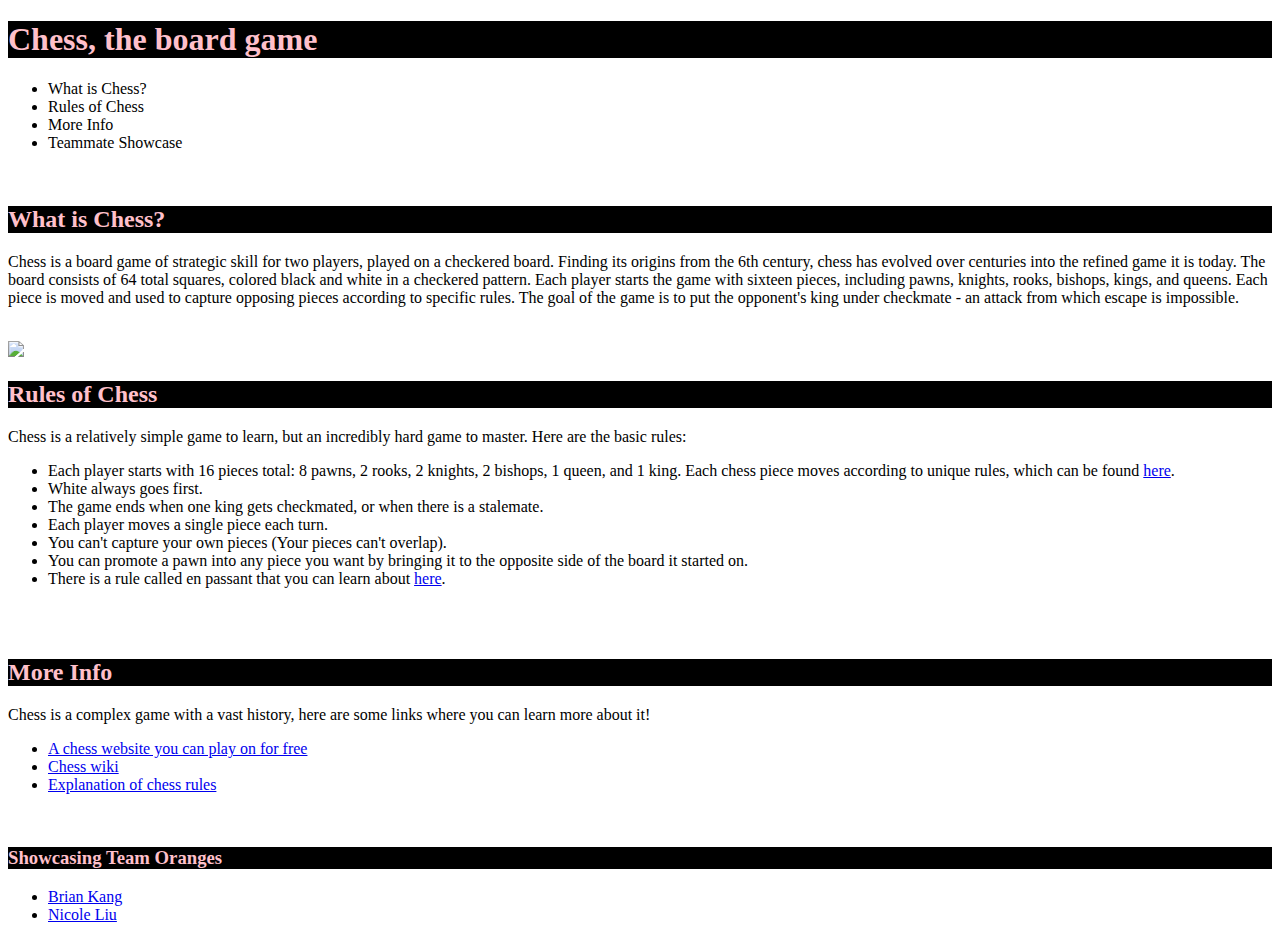
==== talk.html @ 3fcbbddb "Update talk.html" ====
<!--Ian Denis
    Intro CS pd2 section 2 -->
<!--HW03 Ted Talk
    2021-02-09 -->

<!DOCTYPE html>
<html>
    <!--Title of the web page-->
    <title>Ian Denis - Chess</title>
<h1 style="color: pink; background-color: black; font-size: 10">Chess, the board game</h1>
    <!--unordered list-->
    <ul>
        <li>What is Chess?</li>
        <li>Rules of Chess</li>
        <li>More Info</li>
        <li>Teammate Showcase</li>
    </ul>
    <br>
    <!--first heading-->
    <h2 style="color: pink; background-color: black; font-size: 20">What is Chess?</h2>
    <p> 
 Chess is a board game of strategic skill for two players, played on a checkered board. Finding its origins from the 6th century, chess has evolved over centuries into the refined game it is today. The board consists of 64 total squares, colored black and white in a checkered pattern. Each player starts the game with sixteen pieces, including pawns, knights, rooks, bishops, kings, and queens. Each piece is moved and used to capture opposing pieces according to specific rules. The goal of the game is to put the opponent's king under checkmate - an attack from which escape is impossible.</p><br>
    <img src="https://upload.wikimedia.org/wikipedia/commons/thumb/c/c3/Chess_board_opening_staunton.jpg/300px-Chess_board_opening_staunton.jpg"><br>
    <!--second heading-->
    <h2 style="color: pink; background-color: black; font-size: 20">Rules of Chess</h2>
    <p>Chess is a relatively simple game to learn, but an incredibly hard game to master. Here are the basic rules:</p>
    <ul>
        <li>Each player starts with 16 pieces total: 8 pawns, 2 rooks, 2 knights, 2 bishops, 1 queen, and 1 king. Each chess piece moves according to unique rules, which can be found <a href=https://www.ichess.net/blog/chess-pieces-moves/>here</a>.</li>
        <li>White always goes first.</li>
        <li>The game ends when one king gets checkmated, or when there is a stalemate.</li>
        <li>Each player moves a single piece each turn.</li>
        <li>You can't capture your own pieces (Your pieces can't overlap).</li>
        <li>You can promote a pawn into any piece you want by bringing it to the opposite side of the board it started on.</li>
        <li>There is a rule called en passant that you can learn about <a href=https://en.wikipedia.org/wiki/En_passant>here</a>.</li>
    </ul><br>
    <br>
    <!--Third heading-->
    <h2 style="color: pink; background-color: black; font-size: 20">More Info</h2>
    <p>Chess is a complex game with a vast history, here are some links where you can learn more about it!</p>
    <ul>
        <li><a href="https://www.chess.com/">A chess website you can play on for free</a></li>
        <li><a href="https://en.wikipedia.org/wiki/Chess">Chess wiki</a></li>
        <li><a href="https://www.chesscoachonline.com/chess-articles/chess-rules">Explanation of chess rules</a></li>
    </ul><br>
    <!--teammate showcase section-->
    <h3 style="color: pink; background-color: black; font-size: 15">Showcasing Team Oranges</h3>
    <ul>
        <li><a href="https://briankang123.github.io/web/talk.html">Brian Kang</a></li>
        <li><a href="https://nicoleliu123.github.io/web/talk.html">Nicole Liu</a></li>
    </ul>
    </html>
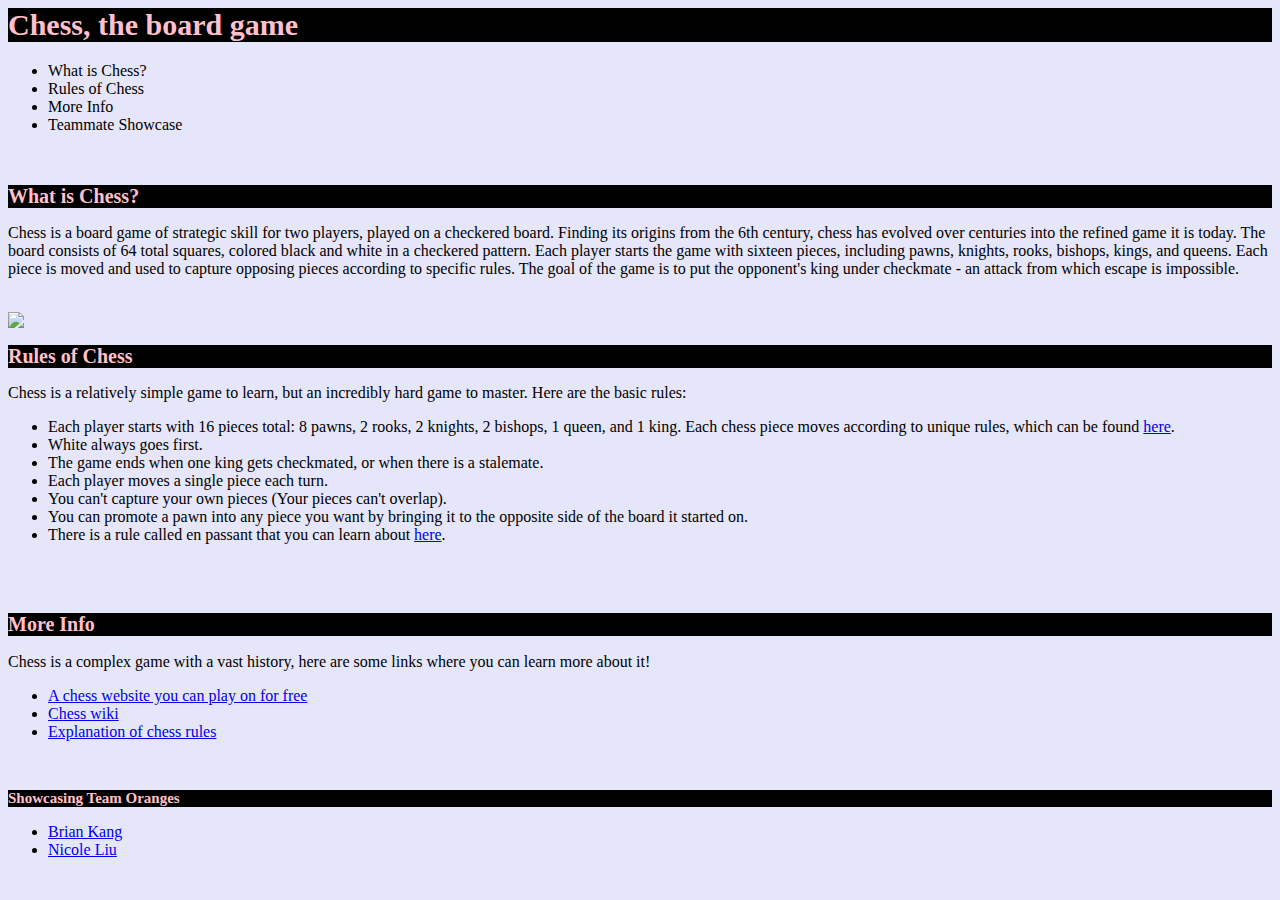
==== commit 58d09659: "Update talk.html" ====
--- a/talk.html
+++ b/talk.html
@@ -1,13 +1,35 @@
 <!--Ian Denis
     Intro CS pd2 section 2 -->
-<!--HW03 Ted Talk
-    2021-02-09 -->
+<!--HW03 Stuylin'
+    2021-02-18 -->
 
-<!DOCTYPE html>
+<!DOCTYPE.html>
 <html>
+    <head>
+<style>
+h1 {
+  color: pink
+/* this will style all h1 elements with color purple */
+}
+h2 {
+  color: purple
+ /* this will style all h2 elements with color purple */
+}
+h3 {
+color: orange
+/* this will style all h3 elements with color orange */
+}
+body {
+  background-color: lavender;
+/* Website color is lavender. Cannot comment in html comments in this section or the effects will not come through. */
+}
+</style>
+</head>
+    <body>
     <!--Title of the web page-->
     <title>Ian Denis - Chess</title>
-<h1 style="color: pink; background-color: black; font-size: 10">Chess, the board game</h1>
+<h1 style="color: pink; background-color: black; font-size: 30">Chess, the board game</h1>
+    <!--changes color to pink, background to black, font size to 30-->
     <!--unordered list-->
     <ul>
         <li>What is Chess?</li>
@@ -18,11 +40,13 @@
     <br>
     <!--first heading-->
     <h2 style="color: pink; background-color: black; font-size: 20">What is Chess?</h2>
+    <!--changes color to pink, background to black, font size to 20-->
     <p> 
  Chess is a board game of strategic skill for two players, played on a checkered board. Finding its origins from the 6th century, chess has evolved over centuries into the refined game it is today. The board consists of 64 total squares, colored black and white in a checkered pattern. Each player starts the game with sixteen pieces, including pawns, knights, rooks, bishops, kings, and queens. Each piece is moved and used to capture opposing pieces according to specific rules. The goal of the game is to put the opponent's king under checkmate - an attack from which escape is impossible.</p><br>
     <img src="https://upload.wikimedia.org/wikipedia/commons/thumb/c/c3/Chess_board_opening_staunton.jpg/300px-Chess_board_opening_staunton.jpg"><br>
     <!--second heading-->
     <h2 style="color: pink; background-color: black; font-size: 20">Rules of Chess</h2>
+     <!--changes color to pink, background to black, font size to 20-->
     <p>Chess is a relatively simple game to learn, but an incredibly hard game to master. Here are the basic rules:</p>
     <ul>
         <li>Each player starts with 16 pieces total: 8 pawns, 2 rooks, 2 knights, 2 bishops, 1 queen, and 1 king. Each chess piece moves according to unique rules, which can be found <a href=https://www.ichess.net/blog/chess-pieces-moves/>here</a>.</li>
@@ -36,6 +60,7 @@
     <br>
     <!--Third heading-->
     <h2 style="color: pink; background-color: black; font-size: 20">More Info</h2>
+ <!--changes color to pink, background to black, font size to 20-->
     <p>Chess is a complex game with a vast history, here are some links where you can learn more about it!</p>
     <ul>
         <li><a href="https://www.chess.com/">A chess website you can play on for free</a></li>
@@ -44,8 +69,10 @@
     </ul><br>
     <!--teammate showcase section-->
     <h3 style="color: pink; background-color: black; font-size: 15">Showcasing Team Oranges</h3>
+ <!--changes color to pink, background to black, font size to 15-->
     <ul>
         <li><a href="https://briankang123.github.io/web/talk.html">Brian Kang</a></li>
         <li><a href="https://nicoleliu123.github.io/web/talk.html">Nicole Liu</a></li>
     </ul>
+</body>
     </html>
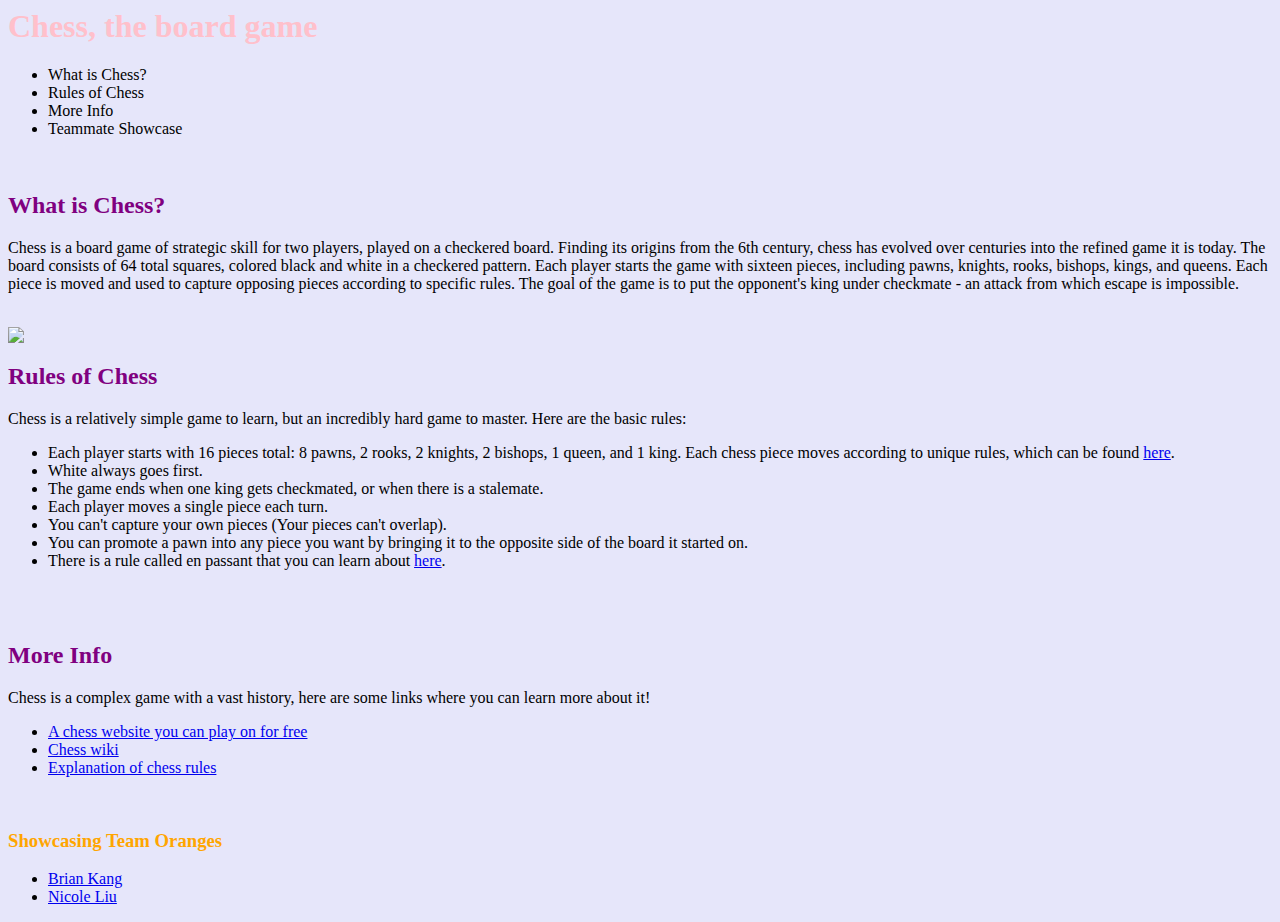
==== commit af496d0a: "Update talk.html" ====
--- a/talk.html
+++ b/talk.html
@@ -28,7 +28,7 @@
     <body>
     <!--Title of the web page-->
     <title>Ian Denis - Chess</title>
-<h1 style="color: pink; background-color: black; font-size: 30">Chess, the board game</h1>
+<h1>Chess, the board game</h1>
     <!--changes color to pink, background to black, font size to 30-->
     <!--unordered list-->
     <ul>
@@ -39,13 +39,13 @@
     </ul>
     <br>
     <!--first heading-->
-    <h2 style="color: pink; background-color: black; font-size: 20">What is Chess?</h2>
+    <h2>What is Chess?</h2>
     <!--changes color to pink, background to black, font size to 20-->
     <p> 
  Chess is a board game of strategic skill for two players, played on a checkered board. Finding its origins from the 6th century, chess has evolved over centuries into the refined game it is today. The board consists of 64 total squares, colored black and white in a checkered pattern. Each player starts the game with sixteen pieces, including pawns, knights, rooks, bishops, kings, and queens. Each piece is moved and used to capture opposing pieces according to specific rules. The goal of the game is to put the opponent's king under checkmate - an attack from which escape is impossible.</p><br>
     <img src="https://upload.wikimedia.org/wikipedia/commons/thumb/c/c3/Chess_board_opening_staunton.jpg/300px-Chess_board_opening_staunton.jpg"><br>
     <!--second heading-->
-    <h2 style="color: pink; background-color: black; font-size: 20">Rules of Chess</h2>
+    <h2>Rules of Chess</h2>
      <!--changes color to pink, background to black, font size to 20-->
     <p>Chess is a relatively simple game to learn, but an incredibly hard game to master. Here are the basic rules:</p>
     <ul>
@@ -59,7 +59,7 @@
     </ul><br>
     <br>
     <!--Third heading-->
-    <h2 style="color: pink; background-color: black; font-size: 20">More Info</h2>
+    <h2>More Info</h2>
  <!--changes color to pink, background to black, font size to 20-->
     <p>Chess is a complex game with a vast history, here are some links where you can learn more about it!</p>
     <ul>
@@ -68,7 +68,7 @@
         <li><a href="https://www.chesscoachonline.com/chess-articles/chess-rules">Explanation of chess rules</a></li>
     </ul><br>
     <!--teammate showcase section-->
-    <h3 style="color: pink; background-color: black; font-size: 15">Showcasing Team Oranges</h3>
+    <h3>Showcasing Team Oranges</h3>
  <!--changes color to pink, background to black, font size to 15-->
     <ul>
         <li><a href="https://briankang123.github.io/web/talk.html">Brian Kang</a></li>
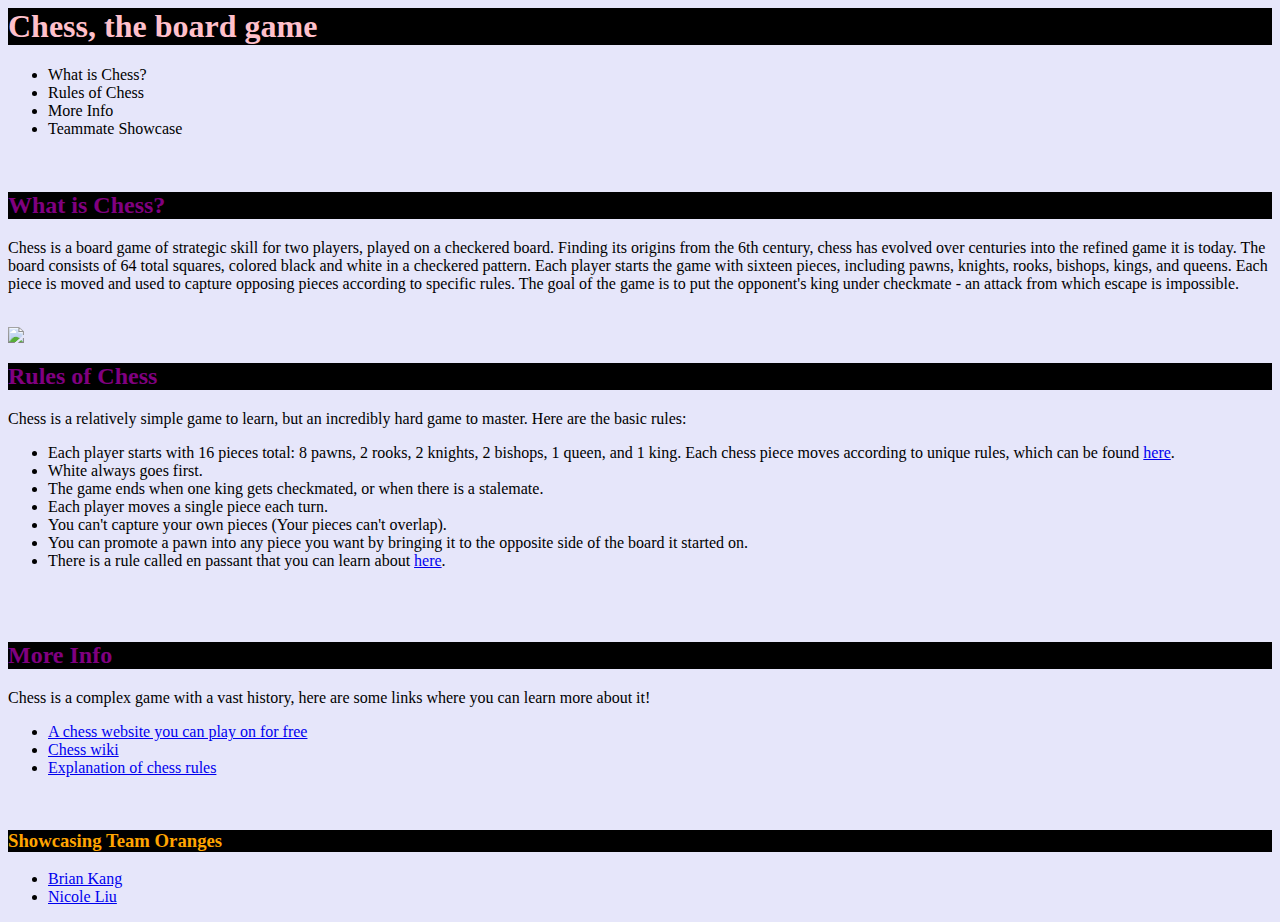
==== commit 9593405c: "Update talk.html" ====
--- a/talk.html
+++ b/talk.html
@@ -8,19 +8,26 @@
     <head>
 <style>
 h1 {
-  color: pink
+  color: pink;
+      background-color: black;
+    font-family:"Papyrus"
 /* this will style all h1 elements with color purple */
 }
 h2 {
-  color: purple
+  color: purple;
+       background-color: black;
+    font-family: Papyrus
  /* this will style all h2 elements with color purple */
 }
 h3 {
-color: orange
+color: orange;
+     background-color: black;
+    font-family:"Papyrus"
 /* this will style all h3 elements with color orange */
 }
 body {
   background-color: lavender;
+    font-family: Times New Roman
 /* Website color is lavender. Cannot comment in html comments in this section or the effects will not come through. */
 }
 </style>
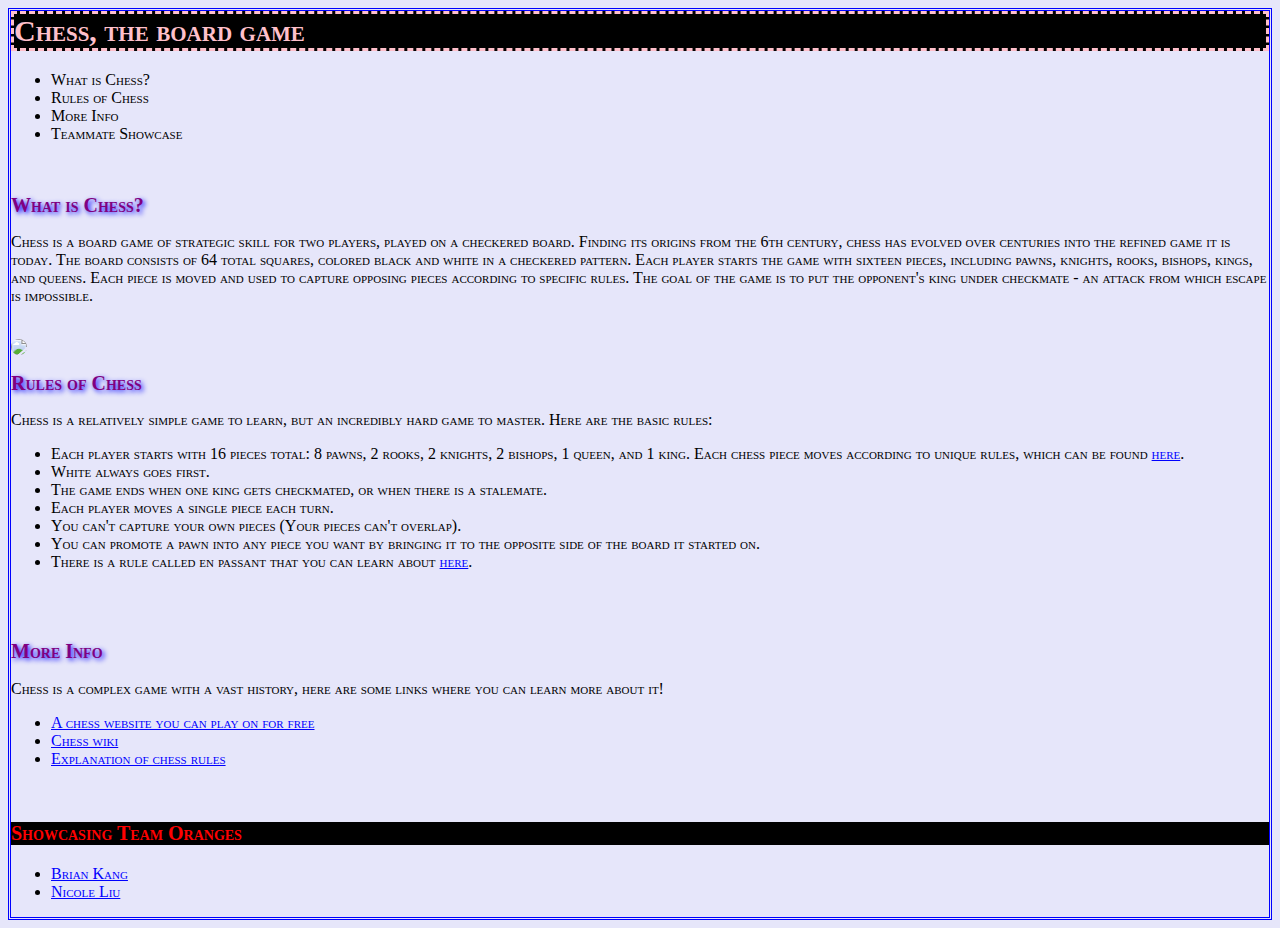
==== commit 0f06fd32: "Update talk.html" ====
--- a/talk.html
+++ b/talk.html
@@ -6,31 +6,7 @@
 <!DOCTYPE.html>
 <html>
     <head>
-<style>
-h1 {
-  color: pink;
-      background-color: black;
-    font-family:"Papyrus"
-/* this will style all h1 elements with color purple */
-}
-h2 {
-  color: purple;
-       background-color: black;
-    font-family: Papyrus
- /* this will style all h2 elements with color purple */
-}
-h3 {
-color: orange;
-     background-color: black;
-    font-family:"Papyrus"
-/* this will style all h3 elements with color orange */
-}
-body {
-  background-color: lavender;
-    font-family: Times New Roman
-/* Website color is lavender. Cannot comment in html comments in this section or the effects will not come through. */
-}
-</style>
+<link rel="stylesheet" href="main.css">
 </head>
     <body>
     <!--Title of the web page-->
--- a/main.css
+++ b/main.css
@@ -0,0 +1,62 @@
+/*
+<!--Ian Denis-->
+<!--IntroCS pd2 sec2-->
+<!--HW05 -- Stuylin'-->
+<!--2021-2-18-->
+*/
+
+/*
+structure of a CSS ruleset:
+SELECTOR { 0 or more DECLARATIONS }
+where each declaration is of the form
+PROPERTY : VALUE;
+ */
+
+h1 {
+font-family:"Papyrus"; 
+color: pink; 
+background-color: black; 
+font-size: 30;
+border-style: dashed
+/*Font-family controls which fonts you can use. h1 elements have Papyrus font. Font-size controls how big or small the words are. h1 
+elements have a font size of 30. Border-style controls the different decorative lines that can surround the words. h1 elements have a dashed border.*/
+ }
+h2 {
+font-family:Copperplate; 
+color: purple;
+font-size: 20;
+text-shadow: 2px 2px 5px blue;
+/*Text-shadow allows for a second color to be written behind the word. The 5px allows the color to blend with the words, instead of it looking 
+like separate entities. h2 elements have a blue blur.*/
+}
+h3 {
+color:orange;
+font-family:Lucida Handwriting;
+color: red;
+background-color: black; 
+font-size: 20;
+}
+p {
+  font-variant: small-caps;
+  /*Small-caps allows all lowecase letters to be uppercase but it is a smaller font.*/
+  
+}
+body {
+  background-color: lavender;
+  border-style: double;
+  border-color: blue;
+  font-variant: small-caps;
+  /*border-color changes the color of the border*/
+li {
+  font-family: "Lucida Console"
+  /*The table of contents has a Lucida Console font*/
+}
+img {
+  border-radius: 8px;
+  /*The images should have rounded edges.*/
+}
+a {
+	color: blue
+	/*changes link colors*/
+}
+
